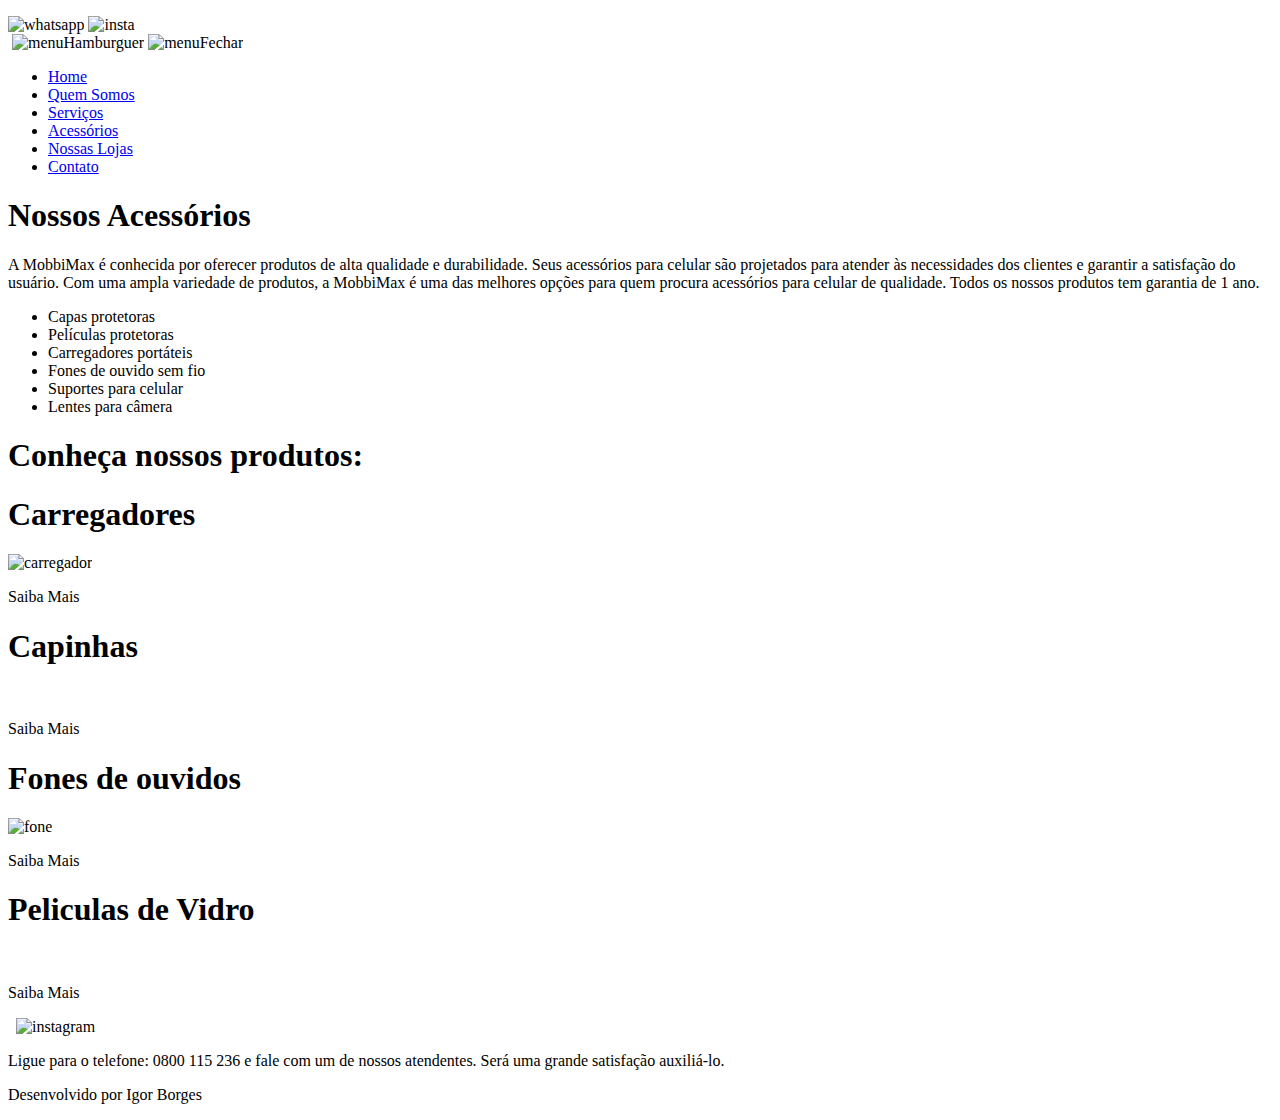
==== acessorios.html @ 1e5662fc "Add files via upload" ====
<!DOCTYPE html>
<html lang="en">

<head>
    <meta charset="UTF-8">
    <meta name="viewport" content="width=device-width, initial-scale=1.0">
    <link rel="preconnect" href="https://fonts.googleapis.com">
    <link rel="preconnect" href="https://fonts.gstatic.com" crossorigin>
    <link
        href="https://fonts.googleapis.com/css2?family=Roboto:ital,wght@0,100;0,300;0,400;0,500;0,700;0,900;1,100;1,300;1,400;1,500;1,700;1,900&display=swap"
        rel="stylesheet">
    <title>Acessórios</title>
    <link rel="stylesheet" href="CSS/style.css">
    <script src="JS/script.js"></script>
</head>

<body>
    <div class="primeiro">
        <p></p>
        <img src="Imagens/pngtree-whatsapp-icon-png-image_6315990.png" alt="whatsapp" class="whatsapp">
        <img src="Imagens/instagram.png" id="instaa" alt="insta">
    </div>
    <header>
        <a href="index.html"><img src="Imagens/logo-mobbimax.jpg" class="logo" alt=""></a>
        <img src="Imagens/menu.png" id="menuHamburguer" class="menu" onclick="menuHam()" alt="menuHamburguer">
        <img src="Imagens/fechar.png" class="fechar" id="menuFechar" onclick="saiMenu()" alt="menuFechar">

        <div id="centralizarMenu">
            <nav id="menu">
                <ul class="roboto-light-italic">
                    <li><a href="index.html">Home</li></a>
                    <li><a href="quem-somos.html">Quem Somos</li></a>
                    <li><a href="serviços.html">Serviços</li></a>
                    <li><a href="acessorios.html">Acessórios</li></a>
                    <li><a href="nossas-lojas.html">Nossas Lojas</li></a>
                    <li><a href="contato.html">Contato</li></a>
                </ul>
            </nav>
        </div>

    </header>
    <main>
        <h1 id="tituloAcessorios" class="roboto-bold">Nossos Acessórios</h1>

        <article>
            <div class="nossosAcessorios">
                <p>A MobbiMax é conhecida por oferecer produtos de alta qualidade e durabilidade. Seus acessórios para
                    celular são projetados para atender às necessidades dos clientes e garantir a satisfação do usuário.
                    Com uma ampla variedade de produtos, a MobbiMax é uma das melhores opções para quem procura
                    acessórios para celular de qualidade.
                    Todos os nossos produtos tem garantia de 1 ano. </p>
                <ul>
                    <li class="listaAcessorios">Capas protetoras</li>
                    <li class="listaAcessorios">Películas protetoras</li>
                    <li class="listaAcessorios">Carregadores portáteis</li>
                    <li class="listaAcessorios">Fones de ouvido sem fio</li>
                    <li class="listaAcessorios">Suportes para celular</li>
                    <li class="listaAcessorios"> Lentes para câmera</li>
                 
                </ul>

            </div>
        </article>

        <h1 id="tituloAcessorios2" class="roboto-bold">Conheça nossos produtos:

        </h1>

        <div class="acessorios2e3">
            <div class="nossosAcessorios2">
                <h1 class="roboto-bold">Carregadores</h1>
                <img src="Imagens/carregador.jpg" alt="carregador">
                <div class="saibamais">
                    <p>Saiba Mais</p>
                </div>
            </div>

            <div class="nossosAcessorios3">
                <h1 class="roboto-bold" id="tituloAcessorios3">Capinhas</h1>
                <img src="Imagens/capas-celular.jpg" alt="">
                <div class="saibamais">
                    <p>Saiba Mais</p>
                </div>
            </div>
        </div>


        <div class="acessorios2e3">
            <div class="nossosAcessorios4">
                <h1 class="roboto-bold" id="tituloAcessorios4">Fones de ouvidos</h1>
                <img src="Imagens/fone.jpg" alt="fone">
                <div class="saibamais">
                    <p>Saiba Mais</p>
                </div>
            </div>

            <div class="nossosAcessorios5">
                <h1 id="titulosAcessorios5" class="roboto-bold">Peliculas de Vidro</h1>
                <img src="Imagens/peliculasdevidro.jpg" alt="">
                <div class="saibamais">
                    <p>Saiba Mais</p>
                </div>
            </div>
        </div>



    </main>
    <footer class="rodapeAcessorios">
        <img src="Imagens/logo-mobbimax.jpg" alt="">
        <img src="Imagens/face.jpg" class="facebook" alt="">
        <img src="Imagens/instagram.png" class="insta" alt="instagram">
        <p class="roboto-light-italic">Ligue para o telefone: 0800 115 236 e fale com um de nossos atendentes. Será uma
            grande satisfação auxiliá-lo.
        </p>
        <p class="desenvolvido">Desenvolvido por Igor Borges</p>
    </footer>

</body>

</html>
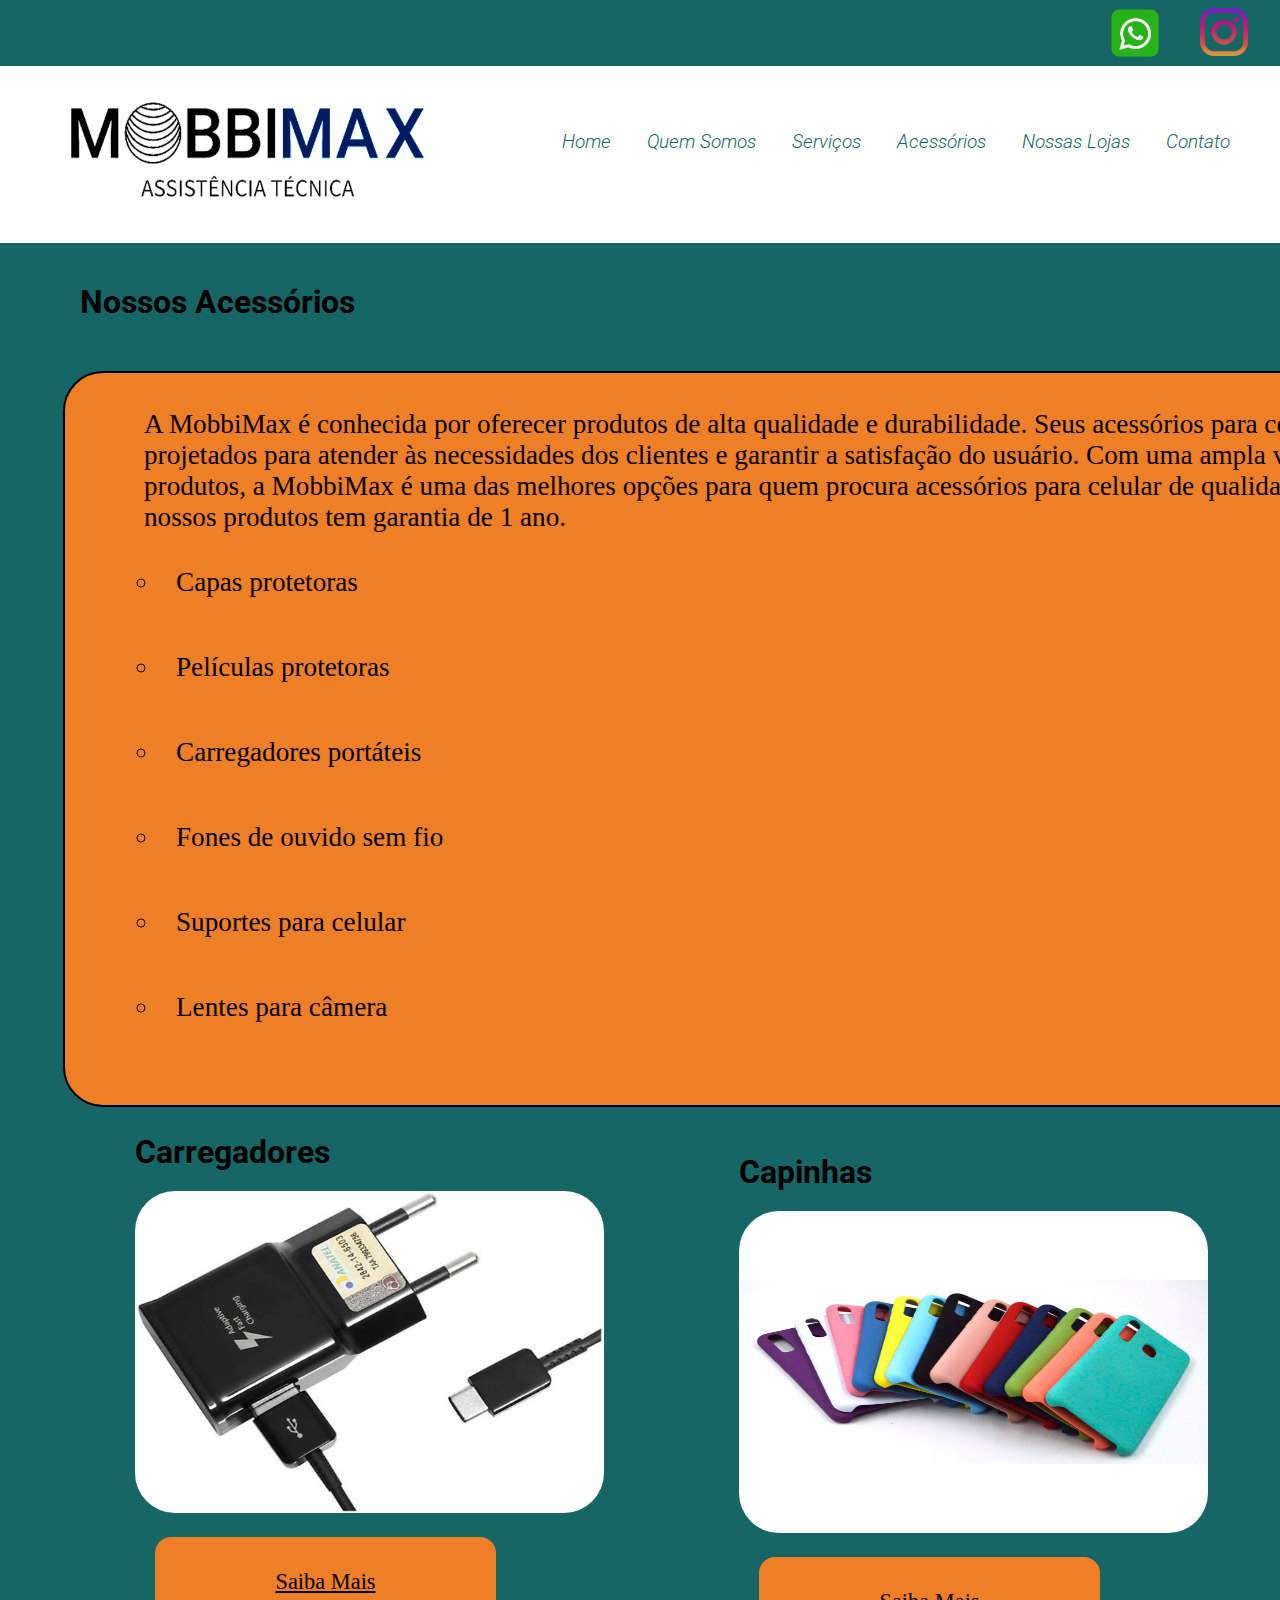
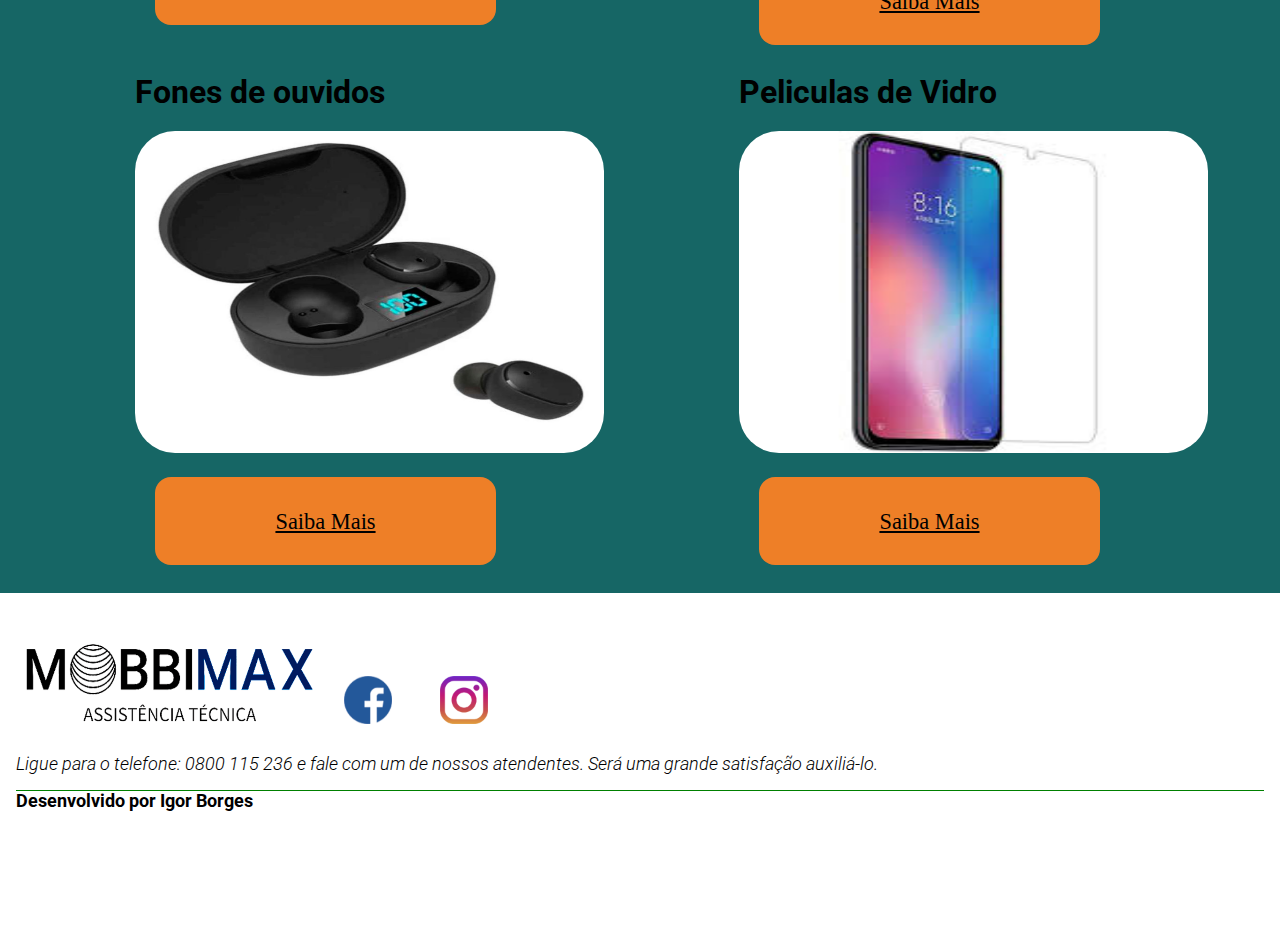
==== commit d6f4c4bc: "Update acessorios.html" ====
--- a/acessorios.html
+++ b/acessorios.html
@@ -30,7 +30,7 @@
                 <ul class="roboto-light-italic">
                     <li><a href="index.html">Home</li></a>
                     <li><a href="quem-somos.html">Quem Somos</li></a>
-                    <li><a href="serviços.html">Serviços</li></a>
+                    <li><a href="servicos.html">Serviços</li></a>
                     <li><a href="acessorios.html">Acessórios</li></a>
                     <li><a href="nossas-lojas.html">Nossas Lojas</li></a>
                     <li><a href="contato.html">Contato</li></a>
@@ -118,4 +118,4 @@
 
 </body>
 
-</html>+</html>
--- a/CSS/style.css
+++ b/CSS/style.css
@@ -0,0 +1,1187 @@
+/*Modo MOBILE*/
+
+* {
+    margin: 0;
+    padding: 0;
+}
+
+/*FONTES*/
+/*FONTES*/
+/*FONTES*/
+/*FONTES*/
+
+.roboto-bold {
+    font-family: "Roboto", sans-serif;
+    font-weight: 700;
+    font-style: normal;
+}
+
+.roboto-italic {
+    font-family: "Roboto", sans-serif;
+    font-weight: 100;
+    font-style: italic;
+}
+
+.roboto-light-italic {
+    font-family: "Roboto", sans-serif;
+    font-weight: 300;
+    font-style: italic;
+}
+
+/*FONTES*/
+/*FONTES*/
+/*FONTES*/
+/*FONTES*/
+
+
+body {
+    background-color: #166665;
+}
+
+.primeiro {
+    display: none;
+}
+
+header {
+    width: 610px;
+    height: 100px;
+    margin-left: none;
+    background-color: rgb(255, 255, 255);
+    text-align: center;
+    position: sticky;
+    top: 0;
+
+}
+
+header>a>img {
+    width: 135px;
+    height: 41px;
+    margin-left: 16px;
+    margin-top: 24px;
+
+}
+
+
+.menu {
+    width: 28px;
+    height: 28px;
+    position: fixed;
+    right: 0;
+    top: 0;
+    margin-right: 16px;
+    margin-top: 24px;
+    cursor: pointer;
+}
+
+#menu>ul>li>a {
+    color: #166665;
+    text-decoration: none;
+}
+
+.fechar {
+    position: fixed;
+    right: 0;
+    top: 0;
+    margin-right: 16px;
+    margin-top: 24px;
+    width: 28px;
+    height: 28px;
+    cursor: pointer;
+    display: none;
+}
+
+
+ul {
+    list-style-type: none;
+    display: flex;
+    flex-direction: column;
+    padding: 16px;
+
+
+}
+
+nav {
+    background-color: #166665;
+    border-radius: 20px;
+    margin-left: 8px;
+    margin-right: 16px;
+    margin-top: 30px;
+    display: none;
+
+}
+
+li {
+    border-radius: 20px;
+    padding: 16px;
+    margin: 2px;
+    background-color: #EE7F27;
+    cursor: pointer;
+
+
+
+}
+
+
+main>img {
+    margin-top: 20px;
+    width: 500px;
+    height: 404px;
+    margin-left: 60px;
+
+}
+
+article {
+    margin-top: 50px;
+    width: 500px;
+    height: 762px;
+    border-radius: 30px;
+}
+
+article>h1 {
+    margin-left: 60px;
+    padding-top: 20px;
+    margin-bottom: 20px;
+}
+
+article>img {
+
+    width: 600px;
+    height: 500px;
+    margin-top: 50px;
+}
+
+.imagemHome2 {
+    display: inline;
+}
+
+.imagemHome3 {
+    width: 300px;
+    height: 300px;
+    border-radius: 20px;
+
+}
+
+.marcas2 {
+    display: none;
+}
+
+section {
+    margin-top: 50px;
+    margin-bottom: 40px;
+    width: 600px;
+    height: 762px;
+    border-radius: 30px;
+    background-color: #EE7F27;
+    border: solid 2px black;
+
+}
+
+section>img {
+    width: 600px;
+    height: 400px;
+    border-radius: 20px;
+    margin-left: 141px;
+    margin-top: 81px;
+}
+
+section>h4 {
+    margin-top: 20px;
+    margin-left: 63px;
+    margin-right: 63px;
+    font-size: 1rem;
+}
+
+#bairros {
+    margin-left: 63px;
+    margin-top: 20px;
+}
+
+.section2>ul {
+    display: flex;
+    justify-content: center;
+}
+
+footer {
+    width: 610px;
+    height: 200px;
+    background-color: rgb(255, 255, 255);
+
+}
+
+footer>img {
+    width: 135px;
+    height: 41px;
+    margin-left: 16px;
+    margin-top: 41px;
+}
+
+.facebook {
+    width: 23px;
+    height: 23px;
+    margin-bottom: 10px;
+    cursor: pointer;
+
+}
+
+.insta {
+    width: 23px;
+    height: 23px;
+    margin-bottom: 10px;
+    cursor: pointer;
+}
+
+footer>p {
+    margin-top: 16px;
+    margin-left: 16px;
+    margin-right: 16px;
+    font-size: 1.1rem;
+}
+
+.desenvolvido {
+    border-top: 1px solid green;
+    font-family: "Roboto", sans-serif;
+    font-weight: 700;
+    font-style: normal;
+}
+
+
+
+/*PAGINA CONTATO*/
+/*PAGINA CONTATO*/
+/*PAGINA CONTATO*/
+/*PAGINA CONTATO*/
+/*PAGINA CONTATO*/
+/*PAGINA CONTATO*/
+/*PAGINA CONTATO*/
+/*PAGINA CONTATO*/
+
+
+.formContato {
+    display: flex;
+    flex-direction: column;
+}
+
+.formContato>input {
+    width: 286px;
+    height: 25px;
+    border-radius: 24px;
+    margin-left: 8px;
+}
+
+.formContato>label {
+    margin-left: 8px;
+    margin-top: 8px;
+    margin-bottom: 8px;
+}
+
+
+.enviar {
+    width: 286px;
+    height: 25px;
+    border-radius: 24px;
+    margin-top: 20px;
+    background-color: #EE7F27;
+    margin-left: 8px;
+}
+
+.enviar:hover {
+    background-color: aqua;
+
+}
+
+.tituloss {
+    margin-left: 16px;
+    padding: 8px;
+    
+}
+
+/*ACESSÓRIOS*/
+/*ACESSÓRIOS*/
+/*ACESSÓRIOS*/
+/*ACESSÓRIOS*/
+/*ACESSÓRIOS*/
+/*ACESSÓRIOS*/
+/*ACESSÓRIOS*/
+/*ACESSÓRIOS*/
+/*ACESSÓRIOS*/
+/*ACESSÓRIOS*/
+/*ACESSÓRIOS*/
+/*ACESSÓRIOS*/
+/*ACESSÓRIOS*/
+/*ACESSÓRIOS*/
+/*ACESSÓRIOS*/
+/*ACESSÓRIOS*/
+/*ACESSÓRIOS*/
+/*ACESSÓRIOS*/
+/*ACESSÓRIOS*/
+
+#tituloAcessorios {
+    margin-left: 63px;
+    margin-top: 20px;
+}
+
+.nossosAcessorios {
+    width: 402px;
+    height: 530px;
+    background-color: #EE7F27;
+    margin-left: 63px;
+    padding: 16px;
+    border-radius: 20px;
+    border: solid 2px black;
+
+}
+
+.listaAcessorios {
+    background: none;
+    list-style-type: circle;
+}
+
+#tituloAcessorios2 {
+    margin-left: 63px;
+    margin-top: 20px;
+}
+
+.nossosAcessorios2 {
+    margin-left: 63px;
+    background-color: #166665;
+}
+
+.nossosAcessorios2>img {
+    width: 244px;
+    height: 183px;
+    margin-top: 20px;
+    border-radius: 40px;
+
+}
+
+.saibamais {
+    width: 151px;
+    height: 33px;
+    margin-bottom: 8px;
+    margin-top: 20px;
+    background-color: #EE7F27;
+    border-radius: 16px;
+    text-align: center;
+    text-decoration: underline;
+    cursor: pointer;
+}
+
+.saibamais2{
+    width: 151px;
+    height: 33px;
+    margin-bottom: 8px;
+    margin-top: 20px;
+    background-color: #EE7F27;
+    border-radius: 16px;
+    text-align: center;
+    text-decoration: underline;
+    cursor: pointer;
+}
+
+.saibamais>p {
+    padding: 8px;
+}
+
+.saibamais2>p {
+    padding: 8px;
+}
+
+.nossosAcessorios3 {
+    margin-left: 63px;
+}
+
+.nossosAcessorios3>img {
+    width: 244px;
+    height: 183px;
+    margin-top: 20px;
+    border-radius: 40px;
+}
+
+#tituloAcessorios3 {
+    margin-top: 20px;
+}
+
+.nossosAcessorios4 {
+    margin-left: 63px;
+}
+
+#tituloAcessorios4 {
+    margin-top: 20px;
+}
+
+.nossosAcessorios4>img {
+    width: 244px;
+    height: 183px;
+    margin-top: 20px;
+    border-radius: 40px;
+}
+
+.nossosAcessorios5 {
+    margin-left: 63px;
+}
+
+.nossosAcessorios5>img {
+    width: 244px;
+    height: 183px;
+    margin-top: 20px;
+    border-radius: 40px;
+}
+
+#titulosAcessorios5 {
+    margin-top: 20px;
+}
+
+/*NOSSAS LOJAS */
+/*NOSSAS LOJAS */
+/*NOSSAS LOJAS */
+/*NOSSAS LOJAS */
+/*NOSSAS LOJAS */
+/*NOSSAS LOJAS */
+/*NOSSAS LOJAS */
+/*NOSSAS LOJAS */
+/*NOSSAS LOJAS */
+/*NOSSAS LOJAS */
+/*NOSSAS LOJAS */
+/*NOSSAS LOJAS */
+/*NOSSAS LOJAS */
+/*NOSSAS LOJAS */
+/*NOSSAS LOJAS */
+/*NOSSAS LOJAS */
+/*NOSSAS LOJAS */
+/*NOSSAS LOJAS */
+/*NOSSAS LOJAS */
+/*NOSSAS LOJAS */
+/*NOSSAS LOJAS */
+/*NOSSAS LOJAS */
+/*NOSSAS LOJAS */
+/*NOSSAS LOJAS */
+
+#tituloNossasLojas {
+    margin-top: 20px;
+    margin-left: 63px;
+    margin-bottom: 20px;
+    color: #EE7F27;
+}
+
+.mapas {
+    width: 370px;
+    height: 160px;
+    border-radius: 40px;
+    margin-left: 63px;
+}
+
+.mapa2{
+    width: 370px;
+    height: 160px;
+    border-radius: 40px;
+    margin-left: 63px;
+}
+
+#tituloLoja1 {
+    margin-left: 63px;
+    margin-bottom: 20px;
+    font-size: 1rem;
+}
+
+#tituloloja2 {
+    margin-top: 20px;
+    margin-left: 63px;
+    margin-bottom: 20px;
+    font-size: 1rem;
+}
+
+#tituloloja3 {
+
+    margin-top: 20px;
+    margin-left: 63px;
+    margin-bottom: 20px;
+    font-size: 1rem;
+
+
+}
+
+#tituloloja4 {
+    margin-top: 20px;
+    margin-left: 63px;
+    margin-bottom: 20px;
+    font-size: 1rem;
+}
+
+#tituloloja5 {
+    margin-top: 20px;
+    margin-left: 63px;
+    margin-bottom: 20px;
+    font-size: 1rem;
+}
+
+
+.loja1e2 {
+    display: none;
+}
+
+
+
+/*NOSSOS SERVIÇOS*/
+/*NOSSOS SERVIÇOS*/
+/*NOSSOS SERVIÇOS*/
+/*NOSSOS SERVIÇOS*/
+/*NOSSOS SERVIÇOS*/
+/*NOSSOS SERVIÇOS*/
+/*NOSSOS SERVIÇOS*/
+/*NOSSOS SERVIÇOS*/
+/*NOSSOS SERVIÇOS*/
+/*NOSSOS SERVIÇOS*/
+/*NOSSOS SERVIÇOS*/
+/*NOSSOS SERVIÇOS*/
+/*NOSSOS SERVIÇOS*/
+/*NOSSOS SERVIÇOS*/
+/*NOSSOS SERVIÇOS*/
+/*NOSSOS SERVIÇOS*/
+/*NOSSOS SERVIÇOS*/
+
+
+#tituloNossosServicos {
+    margin-top: 20px;
+    margin-left: 63px;
+    color: #EE7F27;
+}
+
+.nossosservicos {
+    width: 394px;
+    height: 700px;
+    background-color: #EE7F27;
+    margin-left: 63px;
+    padding: 16px;
+    border-radius: 20px;
+    border: solid 2px black;
+}
+
+#nossosServicosParagrafo {
+    margin-top: 8px;
+    margin-left: 30px;
+}
+
+.tiraCor {
+    background: none;
+    list-style-type: circle;
+
+}
+
+#tituloAssistenciaTecnica {
+    margin-top: 20px;
+}
+
+.fotoAssistenciaTecnica {
+    width: 270px;
+    height: 180px;
+    border-radius: 40px;
+    margin-top: 20px;
+}
+
+.assistenciaTecnica {
+    margin-left: 63px;
+}
+
+.assistenciaTecnica2 {
+    margin-left: 63px;
+
+}
+
+#tituloAssistenciaTecnica2 {
+    margin-top: 20px;
+}
+
+.fotoAssistenciaTecnica2 {
+    width: 270px;
+    height: 180px;
+    border-radius: 40px;
+    margin-top: 20px;
+}
+
+.assistenciaTecnica3 {
+    margin-left: 63px;
+}
+
+#tituloAssistenciaTecnica3 {
+    margin-top: 20px;
+}
+
+.fotoAssistenciaTecnica3 {
+    width: 270px;
+    height: 303px;
+    border-radius: 40px;
+    margin-top: 20px;
+}
+
+
+
+
+/*quem somos*//*quem somos*//*quem somos*//*quem somos*//*quem somos*//*quem somos*//*quem somos*//*quem somos*//*quem somos*//*quem somos*//*quem somos*//*quem somos*//*quem somos*//*quem somos*//*quem somos*//*quem somos*//*quem somos*//*quem somos*//*quem somos*/
+#tituloQuemSomos {
+    margin-left: 63px;
+
+}
+
+.sobreNos>p {
+    margin-left: 63px;
+}
+
+.home2png {
+    margin-top: 20px;
+    width: 350px;
+    height: 250px;
+    margin-bottom: 20px;
+    border-radius: 20px;
+    margin-left: 93px;
+}
+
+
+
+
+.listaSobreNos {
+    margin-left: 30px;
+    background: none;
+}
+
+#formularioDeContato {
+    display: flex;
+    flex-direction: column;
+}
+
+#tituloFormulario {
+    margin-bottom: 20px;
+    margin-left: 16px;
+}
+
+#formularioDeContato>label {
+    margin-left: 20px;
+}
+
+#formularioDeContato>input {
+    margin-left: 16px;
+    border-radius: 20px;
+    height: 28px;
+    margin-top: 20px;
+    margin-bottom: 20px;
+}
+
+#tituloFormulario {
+    margin-left: 16px;
+    margin-top: 20px;
+    margin-bottom: 20px;
+}
+
+#contatoform {
+    margin-left: 16px;
+    margin-top: 20px;
+    margin-bottom: 20px;
+}
+
+#pform {
+    margin-left: 16px;
+    margin-bottom: 20px;
+}
+
+
+
+
+
+
+
+
+
+
+
+
+/*DESKTOP*/
+
+@media(min-width:1024px) {
+    header {
+        width: 100%;
+        height: 177px;
+        display: flex;
+        flex-direction: row;
+        justify-content: space-between;
+    }
+
+    .primeiro {
+        height: 50px;
+        background-color: #166665;
+        display: inline;
+        display: flex;
+        justify-content: end;
+        padding: 8px
+    }
+
+    .logo {
+        width: 370px;
+        height: 122px;
+        margin-left: 63px;
+    }
+
+
+    .insta {
+        padding-left: 24px;
+        margin-top: 16px;
+        width: 48px;
+        height: 48px;
+
+    }
+
+    #instaa{
+        width: 48px;
+        height: 48px;
+        padding-right: 24px;
+        padding-left: 24px;
+        margin-left: 16px;
+    }
+
+    .whatsapp {
+        width: 50px;
+        height: 50px;
+        margin-left: 16px;
+    }
+
+    .menu {
+        display: none;
+    }
+
+    nav {
+        display: inline;
+        background: none;
+    }
+
+    nav>ul {
+        display: flex;
+        flex-direction: row;
+    }
+
+    nav>ul>li {
+        background: none;
+        cursor: pointer;
+        font-size: 1.2rem;
+    }
+
+    nav>ul>li:hover {
+        background-color: #EE7F27;
+    }
+
+    main>img {
+        width: 1090px;
+        height: 700px;
+        margin-top: 30px;
+        
+
+    }
+
+    .marcasjpg {
+        display: none;
+    }
+
+    .marcas2 {
+        display: block;
+        margin-left: 40px;
+        width: 1090px;
+        height: 700px;
+    }
+
+    #titulomain {
+        margin-left: 50px;
+    }
+
+    .section1{
+        margin-left: 40px;
+        margin-top: 60px;
+        width: 1390px;
+        height: 700px;
+        background-color: #EE7F27;
+        text-align: center;
+       
+    }
+
+    #tituloSection{
+        font-size: 1.5rem;
+    }
+
+    .imagemHome3 {
+        margin-right: 30px;
+        width: 300px;
+        height: 400px;
+        text-align: center;
+    }
+
+    .section2 {
+        margin-left: 40px;
+        margin-top: 60px;
+        width: 1390px;
+        height: 700px;
+        background-color: #EE7F27;
+        text-align: center;
+    }
+
+    #title{
+        font-size: 1.5rem;
+    }
+
+    footer {
+        width: 100%;
+        height: 350px;
+    }
+
+    footer>img {
+        width: 300px;
+        height: 100px;
+        margin-left: 20px;
+
+    }
+
+    .redesSociais {
+        display: flex;
+        justify-content: end
+    }
+
+    .facebook {
+        width: 48px;
+        height: 48px;
+        margin-top: 16px;
+    }
+
+    /*Serviços-Desktop*/
+    /*Serviços-Desktop*/
+    /*Serviços-Desktop*/
+
+    /*Serviços-Desktop*/
+    /*Serviços-Desktop*/
+
+    /*Serviços-Desktop*/
+    /*Serviços-Desktop*/
+    /*Serviços-Desktop*/
+
+
+
+    .nossosservicos {
+        width: 1150px;
+        height: 751;
+        background-color: #EE7F27;
+
+    }
+
+    .nossosservicos>p {
+        font-size: 1.6rem;
+    }
+
+    .nossosservicos>ul {
+        font-size: 1.5rem;
+    }
+
+    .assistenciaTecnica>h1 {
+        margin-left: 20px;
+    }
+
+    .assistenciaTecnica>img {
+        width: 469px;
+        height: 322px;
+        border-radius: 40px;
+    }
+
+    .saibamais {
+        width: 341px;
+        height: 72px;
+        padding-top: 16px;
+        font-size: 1.4rem;
+        margin-left: 20px;
+
+    }
+
+    .saibamais>p {
+        margin-top: 8px;
+    }
+
+    .conteinerAssistencia {
+        display: flex;
+    }
+
+    .assistenciaTecnica2>img {
+        width: 469px;
+        height: 322px;
+        border-radius: 40px;
+        margin-left: 20px;
+    }
+
+    .assistenciaTecnica2>h1 {
+        margin-left: 20px;
+    }
+
+
+
+    .assistenciaTecnica3>h1 {
+        text-align: center;
+    }
+
+    .assistenciaTecnica3 {
+        text-align: center;
+    }
+
+    .assistenciaTecnica3>img {
+        width: 469px;
+        height: 581px;
+
+    }
+
+    .saibamais2 {
+        width: 341px;
+        height: 72px;
+        background-color: #EE7F27;
+        text-decoration: underline;
+        padding-top: 16px;
+        font-size: 1.4rem;
+        margin-left: 20px;
+        text-align: center;
+        border-radius: 20px;
+        margin-left: 550px;
+        margin-top: 20px;
+        margin-bottom: 20px;
+
+    }
+
+    .saibamais2>p {
+        margin-top: 15px;
+    }
+
+
+    /*NOSSAS LOJAS*/
+    /*NOSSAS LOJAS*/
+    /*NOSSAS LOJAS*/
+    /*NOSSAS LOJAS*/
+    /*NOSSAS LOJAS*/
+    /*NOSSAS LOJAS*/
+    /*NOSSAS LOJAS*/
+    /*NOSSAS LOJAS*/
+    /*NOSSAS LOJAS*/
+    /*NOSSAS LOJAS*/
+    /*NOSSAS LOJAS*/
+    /*NOSSAS LOJAS*/
+    /*NOSSAS LOJAS*/
+    /*NOSSAS LOJAS*/
+    /*NOSSAS LOJAS*/
+    /*NOSSAS LOJAS*/
+    /*NOSSAS LOJAS*/
+    /*NOSSAS LOJAS*/
+
+
+    .loja1e2 {
+        display: flex;
+        justify-content: space-between;
+    }
+
+    .mapas {
+        width: 547px;
+        height: 237px;
+
+    }
+
+    #tituloLoja1 {
+        font-size: 1.2rem;
+    }
+
+    #tituloloja2 {
+        margin-left: 720px;
+    }
+
+    .loja3e4 {
+        display: flex;
+
+    }
+
+    #tituloloja4{
+        margin-left: 120px;
+    }
+
+    #tituloloja5{
+        margin-top: 20px;
+        margin-left: 63px;
+        margin-bottom: 20px;
+        font-size: 1rem;
+    }
+
+
+
+    .mapa2 {
+        width: 547px;
+        height: 237px;
+        border-radius: 40px;
+        margin-left: 100px;
+    }
+
+    /*ACESSÓRIOS*//*ACESSÓRIOS*//*ACESSÓRIOS*//*ACESSÓRIOS*//*ACESSÓRIOS*//*ACESSÓRIOS*//*ACESSÓRIOS*//*ACESSÓRIOS*//*ACESSÓRIOS*//*ACESSÓRIOS*//*ACESSÓRIOS*//*ACESSÓRIOS*//*ACESSÓRIOS*//*ACESSÓRIOS*//*ACESSÓRIOS*//*ACESSÓRIOS*//*ACESSÓRIOS*//*ACESSÓRIOS*/
+
+    #tituloAcessorios{
+        margin-top: 40px;
+        margin-left: 80px;
+    } 
+    
+    #tituloAcessorios2{
+        display: none;
+    }
+
+    .nossosAcessorios{
+        width: 1350px;
+        height: 700px;
+        background-color: #EE7F27;
+        border-radius: 40px;
+        font-size: 1.7rem;
+        
+    }
+
+    .nossosAcessorios>p{
+        margin-top: 20px;
+        margin-left: 63px;
+    }
+
+    .listaAcessorios{
+        margin-left: 63px;
+        margin-bottom: 20px;
+    }
+
+    .acessorios2e3{
+        display: flex;
+        justify-content: space-evenly;
+    }
+
+
+    .nossosAcessorios2>img{
+        width: 469px;
+        height: 322px;
+
+    }
+
+    .nossosAcessorios3>img{
+        width: 469px;
+        height: 322px;
+
+    }
+
+    .nossosAcessorios4>img{
+        width: 469px;
+        height: 322px;
+    }
+
+    .nossosAcessorios5>img{
+        width: 469px;
+        height: 322px;
+    }
+
+    .rodapeAcessorios{
+        margin-top: 20px;
+    }
+
+    /*Sobre nós*//*Sobre nós*//*Sobre nós*//*Sobre nós*//*Sobre nós*//*Sobre nós*//*Sobre nós*//*Sobre nós*//*Sobre nós*//*Sobre nós*//*Sobre nós*//*Sobre nós*//*Sobre nós*//*Sobre nós*//*Sobre nós*//*Sobre nós*//*Sobre nós*//*Sobre nós*//*Sobre nós*//*Sobre nós*//*Sobre nós*//*Sobre nós*//*Sobre nós*//*Sobre nós*/
+
+    #tituloQuemSomos{
+        font-size: 2rem;
+    }
+
+    .sobreNos{
+        width: 1400px;
+        height: 600px;
+        padding: 20px;
+        background-color: #EE7F27;
+        font-size: 1.2rem;
+        border: solid 2px black;
+        border-radius: 20px;
+        
+     
+    }
+
+    .home2png{
+        width: 500px;
+        height: 320px;
+        margin-bottom: 40px;
+        border-radius: 289px;
+        margin-left: 20px;
+
+    }
+    .listaSobreNos:hover{
+        background-color: #166665;
+    }
+
+    #formularioDeContato{
+        display: flex;
+        align-items: center;
+    }
+
+    #formularioDeContato>h1{
+        text-align: center;
+    }
+    
+    .name{
+        width: 500px;
+        height: 200px;
+
+    }
+
+    .telefone{
+        width: 500px;
+        height: 200px;
+    }
+
+    .email{
+        width: 500px;
+        height: 200px;
+    }
+
+    .enviar{
+        width: 500px;
+        height: 200px;
+    }
+
+    #nomeQuemSomos{
+        font-size: 1.5rem;
+    }
+
+    #telefoneQuemSomos{
+        font-size: 1.5rem;
+    }
+
+    #emailQuemSomos{
+        font-size: 1.5rem;
+    }
+
+    /*CONTATOS*/ /*CONTATOS*/ /*CONTATOS*/ /*CONTATOS*/ /*CONTATOS*/ /*CONTATOS*/ /*CONTATOS*/ /*CONTATOS*/ /*CONTATOS*/ /*CONTATOS*/ /*CONTATOS*/ /*CONTATOS*/ /*CONTATOS*/ /*CONTATOS*/ /*CONTATOS*/ /*CONTATOS*/ /*CONTATOS*/ /*CONTATOS*/ /*CONTATOS*/ /*CONTATOS*/
+
+    .tituloss{
+        display: flex;
+        flex-direction: column;
+        align-items: center;
+    }
+
+    #contatoform{
+        font-size: 2rem;
+    }
+
+    #pform{
+        font-size: 1.5rem;
+    }
+
+    #nomeContato{
+        font-size: 1.5rem;
+    }
+
+    #telefoneContato{
+        font-size: 1.5rem;
+    }
+
+    #emailContato{
+        font-size: 1.5rem;
+    }
+
+
+
+
+
+
+
+
+
+
+}